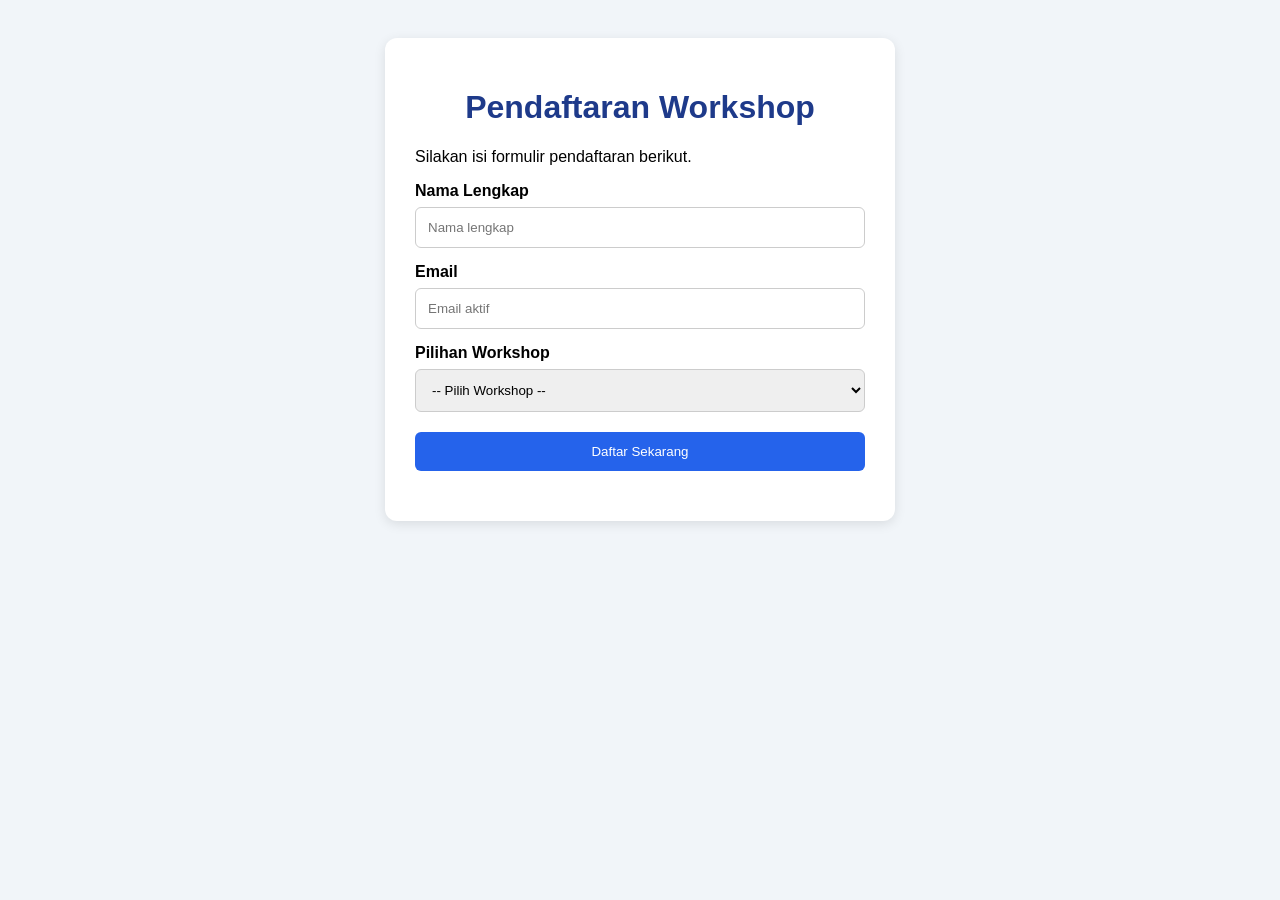
==== project/workshop.html @ 9172815b "Add workshop registration project" ====
<!DOCTYPE html>
<html lang="id">
<head>
    <meta charset="UTF-8">
    <meta name="viewport" content="width=device-width, initial-scale=1.0">
    <title>Pendaftaran Workshop</title>
    <link rel="stylesheet" href="workshop.css">
    <script src="workshop.js" defer></script>
</head>
<body>

    <div class="container">
        <h1>Pendaftaran Workshop</h1>
        <p>Silakan isi formulir pendaftaran berikut.</p>

        <form id="formWorkshop">
            <label>Nama Lengkap</label>
            <input type="text" id="namaWorkshop" placeholder="Nama lengkap">

            <label>Email</label>
            <input type="email" id="emailWorkshop" placeholder="Email aktif">

            <label>Pilihan Workshop</label>
            <select id="pilihanWorkshop">
                <option value="">-- Pilih Workshop --</option>
                <option value="Web Development">Web Development</option>
                <option value="UI/UX Design">UI/UX Design</option>
                <option value="Data Science">Data Science</option>
            </select>

            <button type="submit">Daftar Sekarang</button>
        </form>

        <div id="hasilWorkshop"></div>
    </div>

</body>
</html>
---- project/workshop.css ----
body {
    font-family: Arial, sans-serif;
    background: #f1f5f9;
    padding: 30px;
}

.container {
    background: white;
    max-width: 450px;
    margin: auto;
    padding: 30px;
    border-radius: 12px;
    box-shadow: 0 3px 12px rgba(0,0,0,0.1);
}

h1 {
    text-align: center;
    color: #1e3a8a;
}

label {
    display: block;
    margin-top: 15px;
    font-weight: bold;
}

input, select {
    width: 100%;
    box-sizing: border-box;
    padding: 12px;
    margin-top: 7px;
    border: 1px solid #ccc;
    border-radius: 6px;
}

button {
    width: 100%;
    margin-top: 20px;
    padding: 12px;
    background: #2563eb;
    color: white;
    border: none;
    border-radius: 6px;
    cursor: pointer;
}

#hasilWorkshop {
    margin-top: 20px;
    font-weight: bold;
}
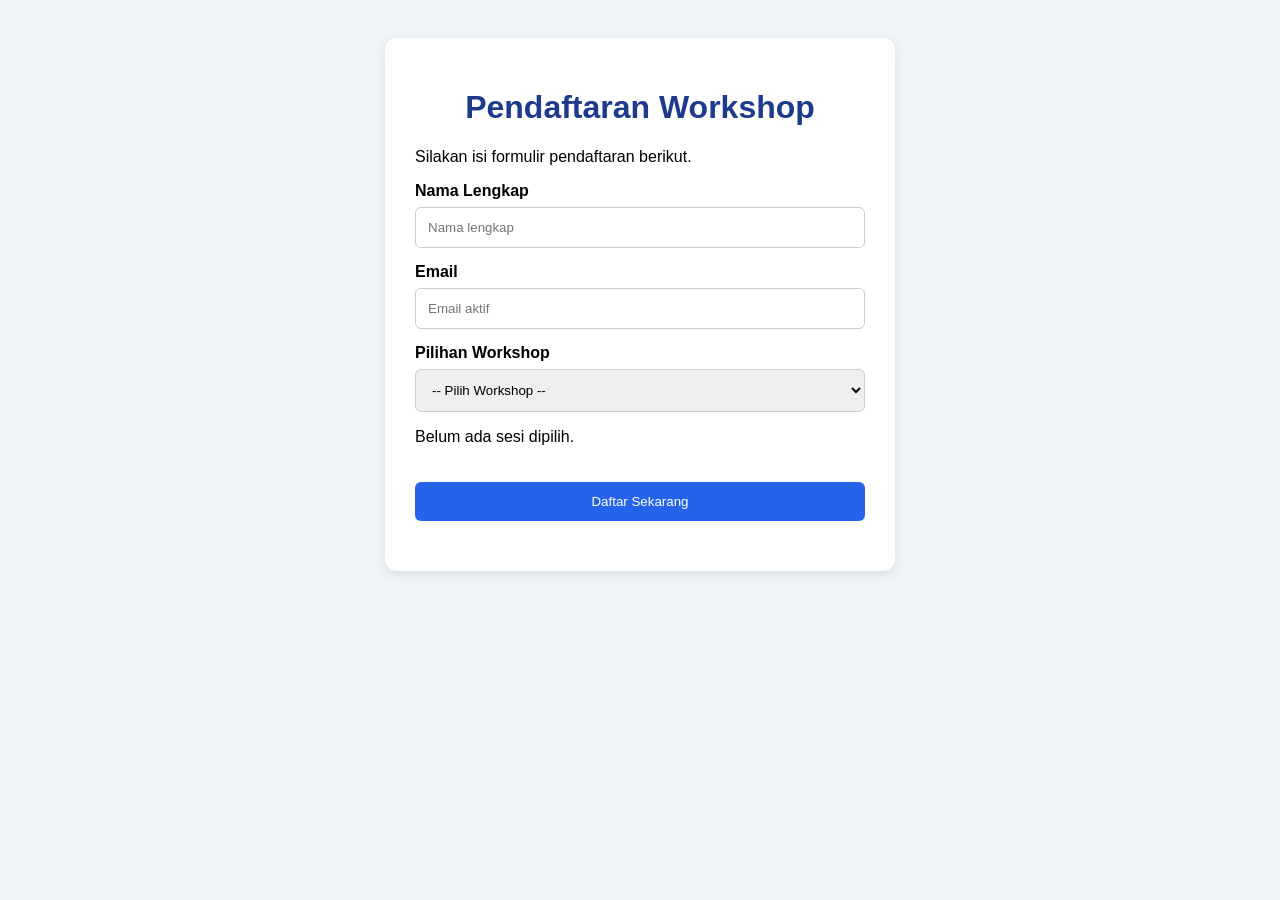
==== commit a717dc5d: "Add workshop change event" ====
--- a/project/workshop.html
+++ b/project/workshop.html
@@ -28,7 +28,7 @@
                 <option value="UI/UX Design">UI/UX Design</option>
                 <option value="Data Science">Data Science</option>
             </select>
-
+<p id="infoSesi">Belum ada sesi dipilih.</p>
             <button type="submit">Daftar Sekarang</button>
         </form>
 
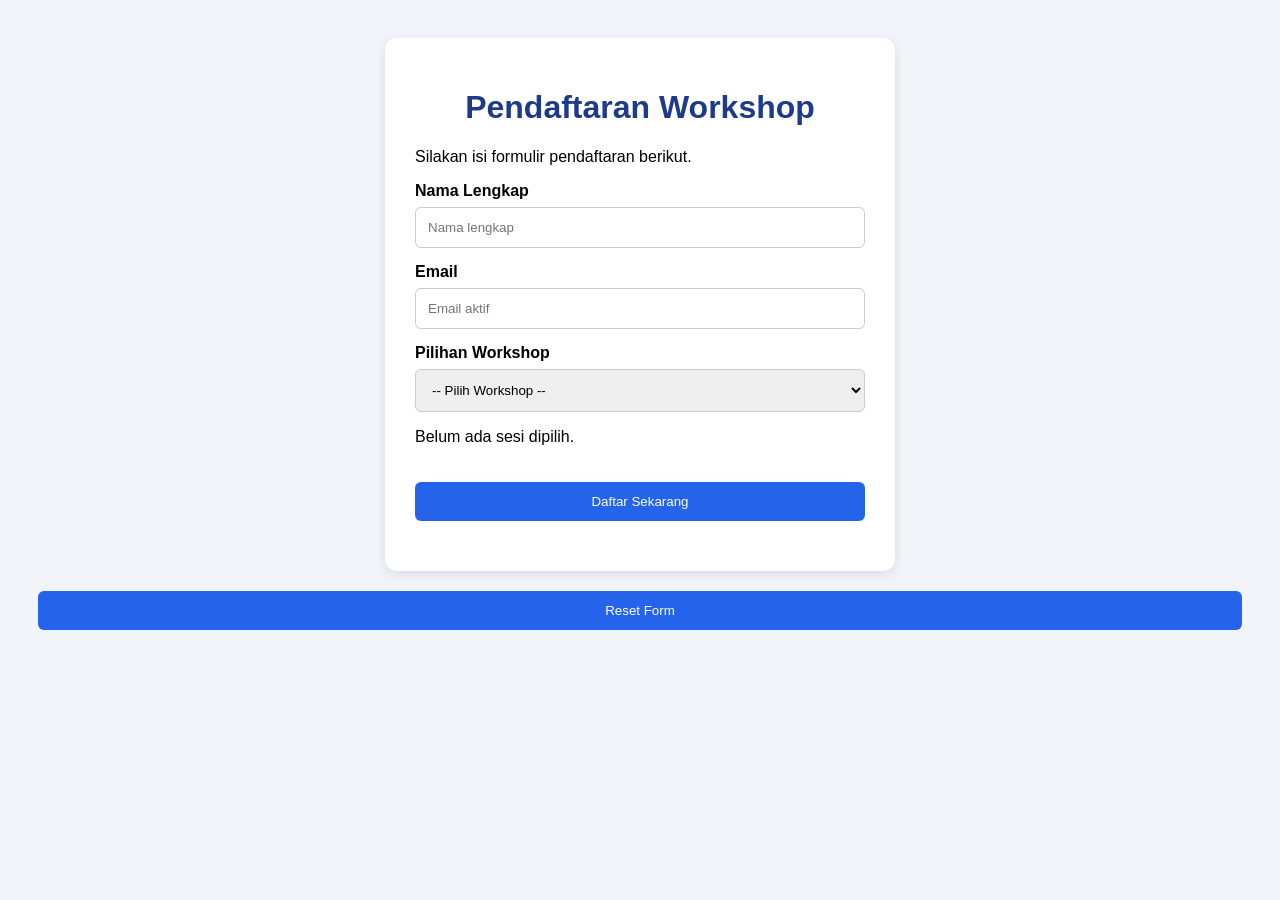
==== commit 5fa29a71: "Complete DOM event handling practicum" ====
--- a/project/workshop.html
+++ b/project/workshop.html
@@ -37,3 +37,5 @@
 
 </body>
 </html>
+
+<button type="reset">Reset Form</button>
